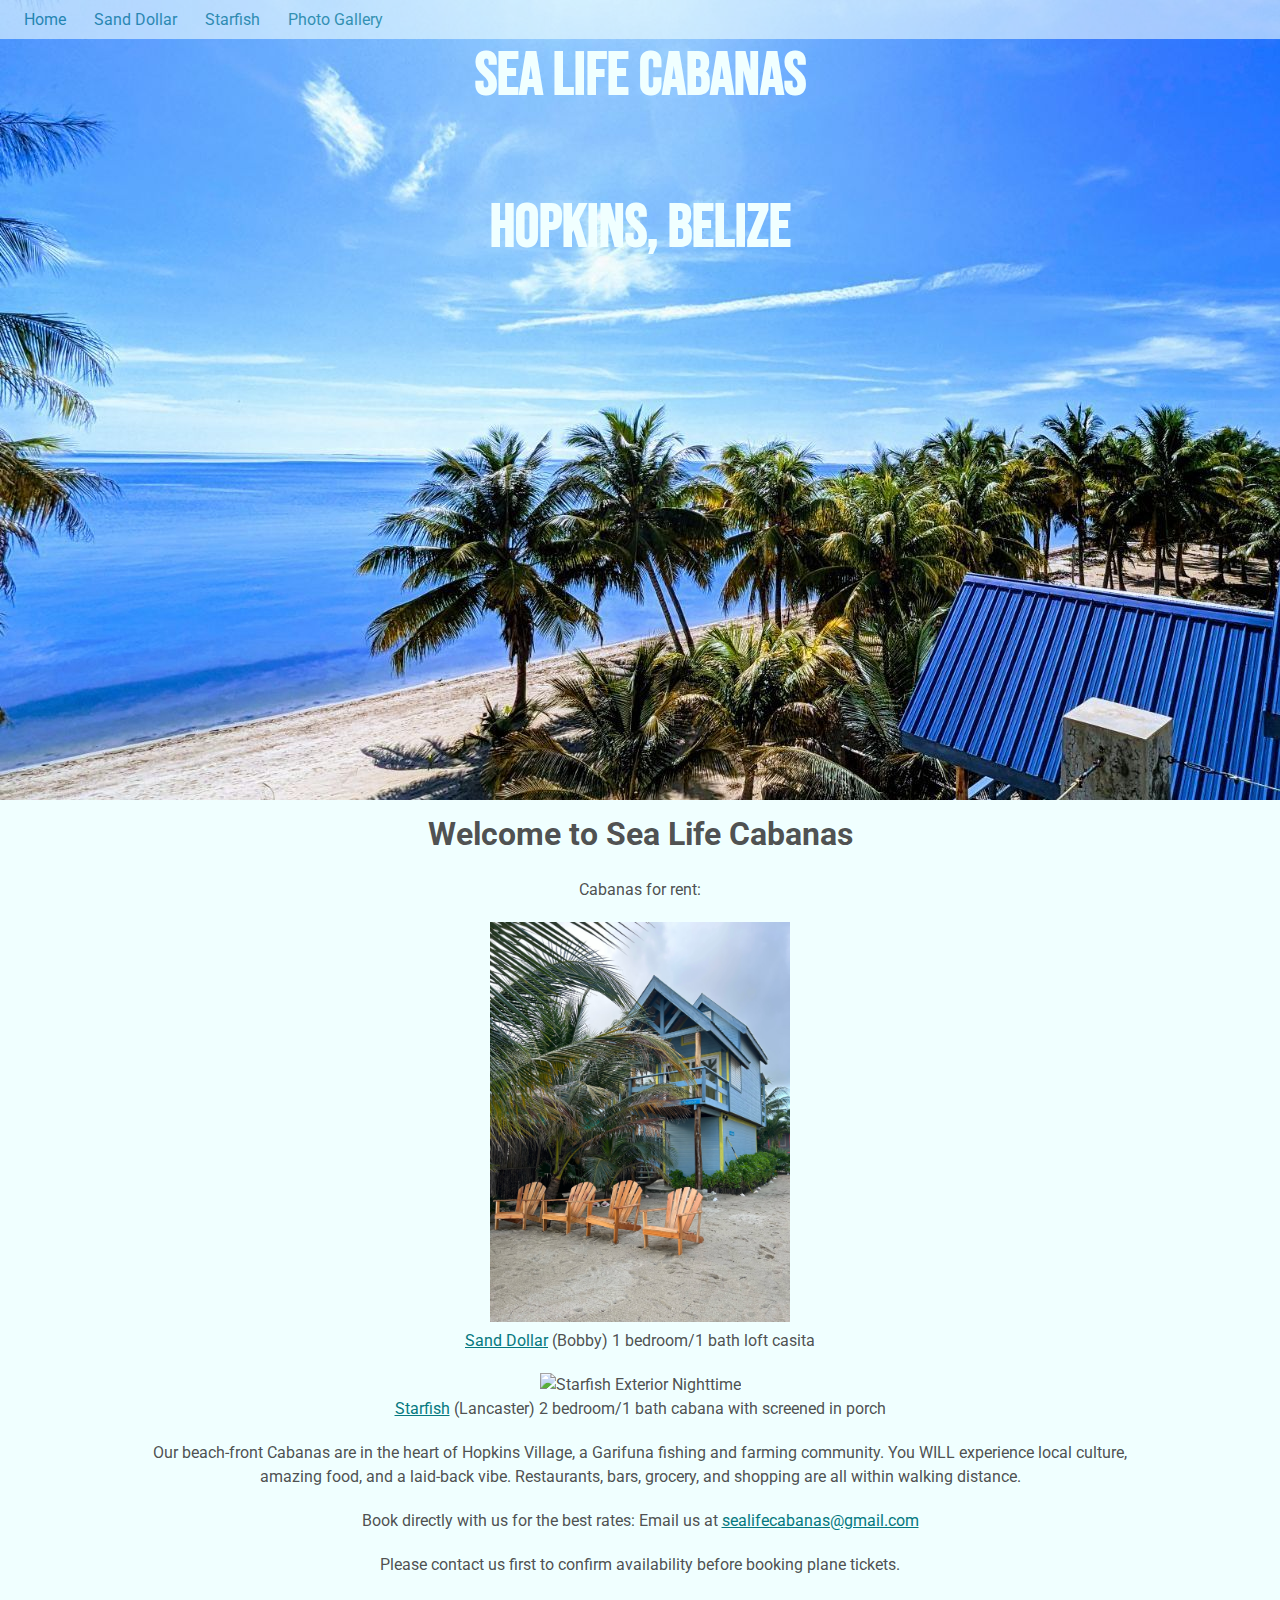
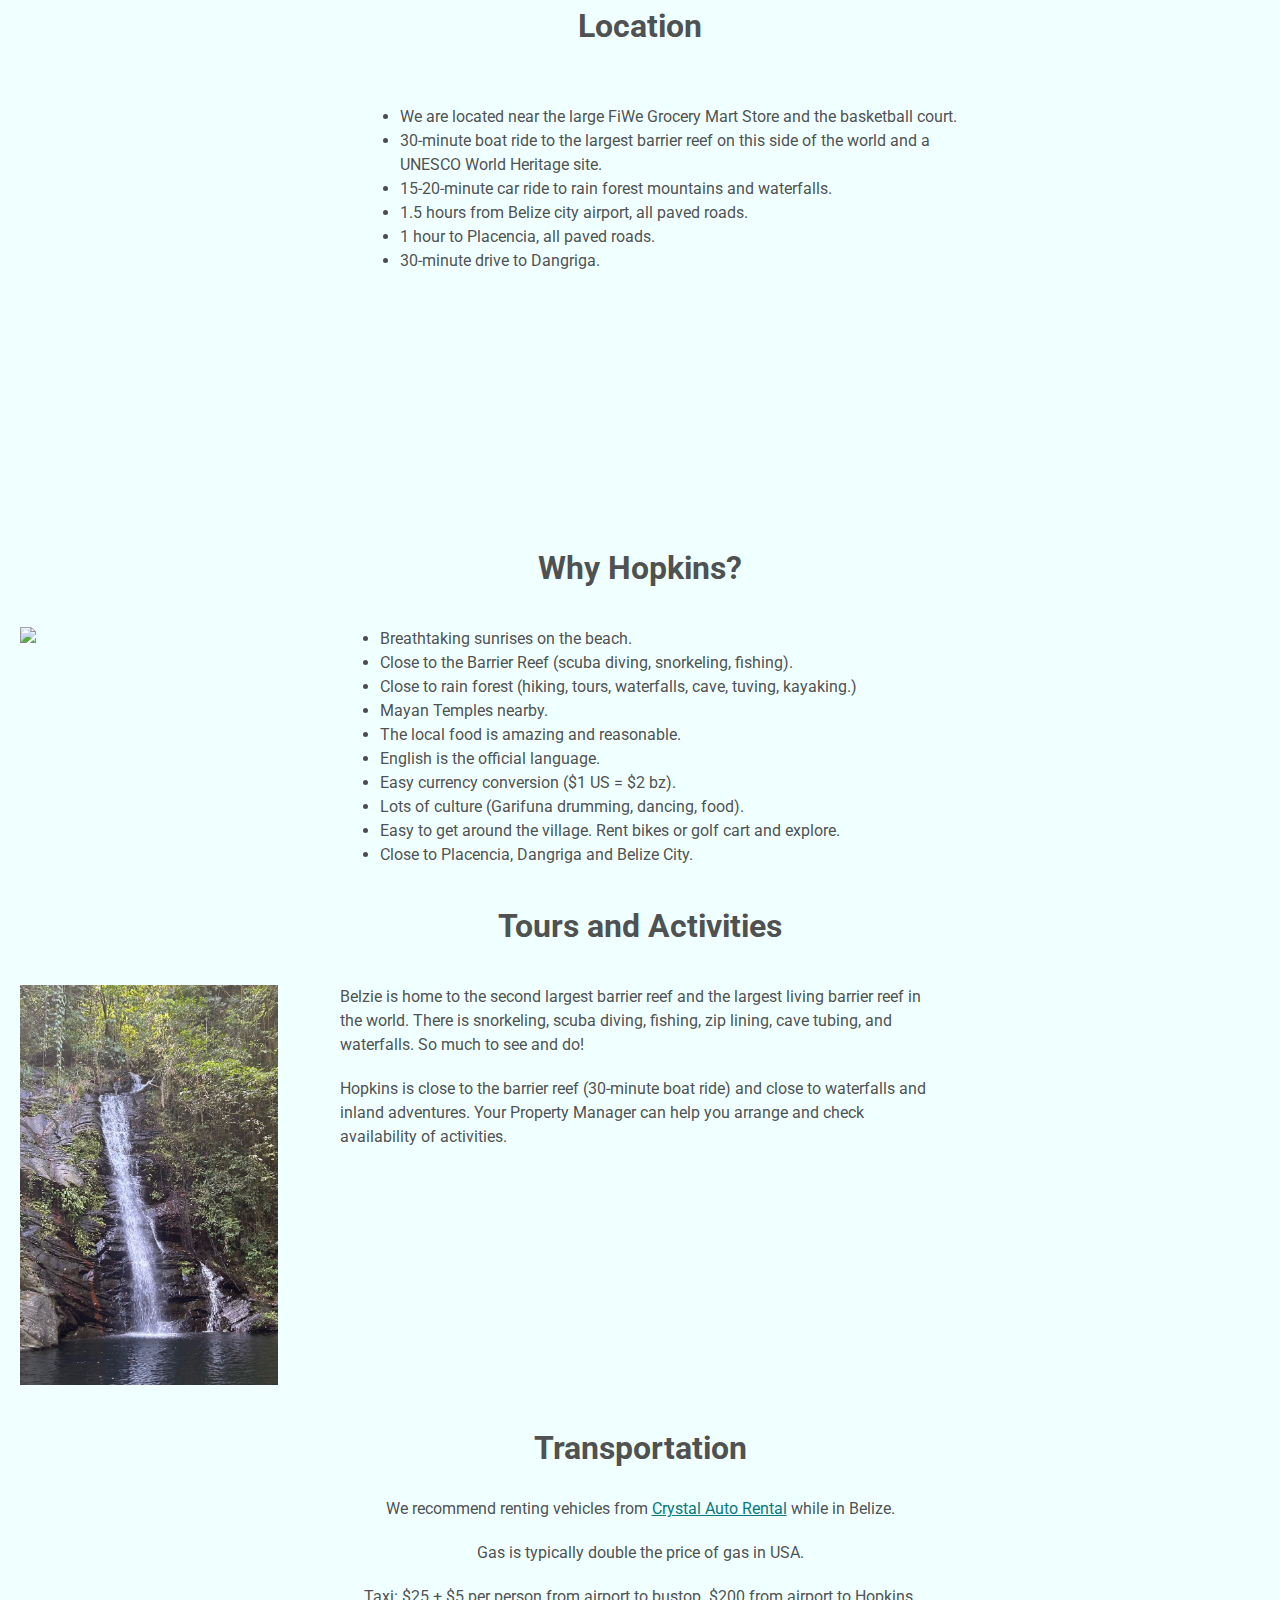
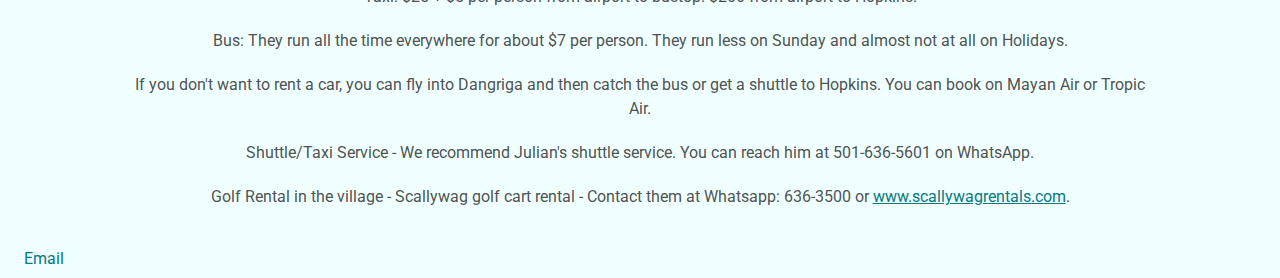
==== index.html @ 2d34783a "Filename Changes" ====
<!DOCTYPE html>
<meta charset = "utf-8">
<meta name="viewport" content="width=device-width, initial-scale=1">
<link rel = "stylesheet" type = "text/css" href = "SeaLifeCabanas.css">

<!--Title of page - only visible in the tab  --> 
<title>Sea Life Cabanas</title>


<script async src="https://maps.googleapis.com/maps/api/js?key=YOUR_API_KEY_HERE&callback=console.debug&libraries=maps,marker&v=beta">
</script>


<!-- viewable content begins here-->
<html>
<!--Navigation Bar-->
<div class ="top-nav"> 
<a href = "https://www.sealifecabanas.com">Home</a>
<a href = "sanddollar.html">Sand Dollar</a>
<a href = "starfish.html">Starfish</a>
<a href = "gallery.html">Photo Gallery</a>
</div>


<!--Top Image-->
<body>
    <div class = "img-top">
        <h1 class ="img-text">Sea Life Cabanas</h1>
        <h1 class = "img-text">Hopkins, Belize</h1>
    </div>
    
<div class = "body-text">
    <h1>Welcome to Sea Life Cabanas</h1><p><!--Spacing--></p>
  
    <p>Cabanas for rent:</p>

    <figure>
        <img src = "HomepagePhotos/SandDollarHomepage.JPG" alt = "Sand Dollar Exterior" max-width = "400" height= "400">
        <figcaption><a href = "SandDollar.html">Sand Dollar</a> (Bobby) 1 bedroom/1 bath loft casita </figcaption>
    </figure>

    <p><!--Spacing--></p>

    <figure>
        <img src= "StarfishPhotos/StarfishTree.JPG" alt = "Starfish Exterior Nighttime"  height = "400" max-width = "400">
        <figcaption><a href = "Starfish.html">Starfish</a> (Lancaster) 2 bedroom/1 bath cabana with
            screened in porch </figcaption>
    </figure>

    <p><!--Spacing--></p>

    <p>Our beach-front Cabanas are in the heart of Hopkins Village, a Garifuna fishing and farming community. You WILL experience local culture, amazing food, and a laid-back vibe.
 Restaurants, bars, grocery, and shopping are all within walking distance.</p>
    <p> Book directly with us for the best rates: Email us  at <a href = "mailto:sealifecabanas@gmail.com">sealifecabanas@gmail.com</a></p>
    <p>Please contact us first to confirm availability before booking plane tickets.</p>
   </div>
   
  

    <h1>Location</h1><p><!--Spacing--></p>
    <div class ="row">
         <!--Google Maps-->
        <div class = "column-third">
            <iframe src="https://www.google.com/maps/embed?pb=!1m18!1m12!1m3!1d30547.03835570203!2d-88.29804218052436!3d16.85709676800433!2m3!1f0!2f0!3f0!3m2!1i1024!2i768!4f13.1!3m3!1m2!1s0x8f5d985685de4e17%3A0xd180f1106780b951!2sHopkins%2C%20Belize!5e0!3m2!1sen!2sus!4v1704071731781!5m2!1sen!2sus"  height="400" style="border:0;" allowfullscreen="" loading="lazy" referrerpolicy="no-referrer-when-downgrade" max-width ="400"></iframe>
        </div>
        <div class = "column-third column-text">
           <ul>
            <li>We are located near the large FiWe Grocery Mart Store and the basketball court.</li>
            <li>30-minute boat ride to the largest barrier reef on this side of the world and a UNESCO World Heritage site.</li>
            <li>15-20-minute car ride to rain forest mountains and waterfalls.</li>
            <li>1.5 hours from Belize city airport, all paved roads.</li>
            <li>1 hour to Placencia, all paved roads.</li>
            <li>30-minute drive to Dangriga.</li>
           </ul>
        </div>
    </div>
   

    
  

    <h1>Why Hopkins?</h1>

    <div class = "row">
    <div class = "column-third">
        <img src="StarfishPhotos/StarfishSUNRISE.JPG" height = "400" max-width="400">
    </div>
        <div class = "column-third column-text">
            <ul>
                <li>Breathtaking  sunrises on the beach.</li>
                <li>Close to the Barrier Reef (scuba diving, snorkeling, fishing).</li>
                <li>Close to rain forest (hiking, tours, waterfalls, cave, tuving, kayaking.)</li>
                <li>Mayan Temples nearby.</li>
                <li>The local food is amazing and reasonable.</li>
                <li>English is the official language.</li>
                <li>Easy currency conversion ($1 US = $2 bz).</li>
                <li>Lots of culture (Garifuna drumming, dancing, food).</li>
                <li>Easy to get around the village. Rent bikes or golf cart and explore.</li>
                <li> Close to Placencia, Dangriga and Belize City.</li>
            </ul>
        </div>
    </div>
   

    <h1>Tours and Activities</h1>


<div class = "row">
    <div class = "column-third">
        <img src="HomepagePhotos/Waterfall.JPG" height = "400" max-width = "400">
    </div>
    <div class = "column-third column-text">
        <p>Belzie is home to the second largest barrier reef and the largest living barrier reef in the world. There is snorkeling, scuba diving, fishing, zip lining, cave tubing, and waterfalls. So much to see and do!</p>
        <p>Hopkins is close to the barrier reef (30-minute boat ride) and close to waterfalls and inland adventures. Your Property Manager can help you arrange and check availability of activities. </p>
    </div>
</div>

    <h1>Transportation</h1><p><!--Spacing--></p>
<div class = "row body-text">
    <p>We recommend renting vehicles from <a href ="https://www.crystal-belize.com/">Crystal Auto Rental</a> while in Belize.</p>
    <p>Gas is typically double the price of gas in USA.</p>
    <p>Taxi: $25 + $5 per person from airport to bustop. $200 from airport to Hopkins.</p>
    <p>Bus: They run all the time everywhere for about $7 per person. They run less on Sunday and almost not at all on Holidays.        
    </p>
    <p>If you don't want to rent a car, you can fly into Dangriga and then catch the bus or get a shuttle to Hopkins. You can book on Mayan Air or Tropic Air.</p>
    <p>Shuttle/Taxi Service - We recommend Julian's shuttle service. You can reach him at 501-636-5601 on WhatsApp.</p>
    <p>Golf Rental in the village - Scallywag golf cart rental - Contact them at Whatsapp: 636-3500 or <a href = "https://www.scallywagrentals.com">www.scallywagrentals.com</a>.</p>
</div>
   
<div class = "footer">
<a href = "mailto:sealifecabanas@gmail.com">Email</a>
</div>

</body>


</html>
---- SeaLifeCabanas.css ----
/* CSS */
@import url('https://fonts.googleapis.com/css?family=Roboto&display=swap');
@import url('https://fonts.googleapis.com/css2?family=Bebas+Neue&display=swap');

*{
    border: 0;
    margin: 0;
    box-sizing: border-box;
}

h1{
    color: #333333dd;

}

a{
    color:rgb(5, 121, 128);
}


body, html {
    border: 0;
    background-color: azure;
    font-family: 'Roboto';
}
/*  rgb(254, 241, 245) */

p {
margin-bottom: 20px;
}
 
/* Navigation Bar */ 
.top-nav{
    display: block;
    position: fixed;
    opacity: 60%;
    width: 100%;
    background: azure;
    padding: 10px 12px;
}

.top-nav  a{
    color: rgb(5, 121, 128);
    padding:10px 12px;
    text-decoration: none;
}

.top-nav a:hover {
    background: rgb(5, 121, 128);
    color: azure;
}

/* Rows and Columns */
.column-third{
    float: left;
    width: auto;
    min-width: 25%;
    max-width: 50%;
    padding: 40px 20px;
    word-wrap: break-word;
   
    color:#333333dd;

}

.row:after{
    content: "";
    display: table;
    clear: both;
    background-color: azure;
    color:#333333dd;
}

.border-box{
    padding:5px 10px;
    border-radius: 10px;
    background-color: azure;
}


/* Footer */

.footer{
    display:block;
    background: azure;
    padding: 10px 12px;
}

.footer a{
    color: rgb(5, 121, 128);
    padding:10px 12px;
    text-decoration: none;
}



h1 {
    text-align: center;
    width: auto;
}

.content{
    width: 100%;
}

.img-text{
    color:azure;
    text-align: center;
    padding: 40px 40px;
    font-family: 'Bebas Neue', sans-serif;
    font-size: 60px ;
}

.column-text{
    line-height: 1.5;
    color:#333333dd;
    word-wrap: break-word;
    float: center;
}

.body-text{
    float: center;
    text-align: center;
    line-height: 1.5;
    padding: 10px 10%;
    color: #333333dd;
    min-width: 50%;
    width: 100%;
}

/* Homepage image */

.img-top .img-par-sunrise{
    background-attachment: fixed;
    background-position: center;
    background-repeat: no-repeat;
    background-size: cover;
   
}

.img-par-sunrise{
    Background-image:url("StarfishPhotos/StarfishSUNRISE.JPG");
}

.img-top{
background-image: url('HomepagePhotos/Balcony.jpg');
min-height: 800px;
}

.img-waterfall{
    background-image: url('HomepagePhotos/Waterfall.JPG');
    max-height: 400px;
    max-width: 400px;
}

.img-sd{
    background-image: url('SandDollarPhotos/Sand_DollarLVNG3.JPG');
    min-height: 600px;
    min-width: 600px;
    background-attachment: fixed;
    background-position: center;
    background-repeat: no-repeat;
    background-size: cover;
}

.img-str{
    background-image: url('StarfishPhotos/StarfishNight.JPG');
    min-height:600px;
    background-attachment: fixed;
    background-position: center;
    background-repeat: no-repeat;
    background-size: cover;
}

/* Scrolling Gallery  */

.item {
    scroll-snap-align: center;
    max-width: 400px;
    max-height: 400px;
}

.item-list{
    max-width: 80%;
    width: 70vw;
    display: flex;
    scroll-behavior: smooth;
    overflow: auto;
    scroll-snap-type: x mandatory;
} 


.container {
    width: 100%;
    height: 80vh;
    display: flex;
    justify-content: center;
    align-items: center;
    background-color: azure;
  }
  
  .carousel-view {
    display: flex;
    justify-content: space-between;
    align-items: center;
    gap: 10px;
    padding: 44px;
    transition: all 0.25s ease-in;
  }
  
  .carousel-view .item-list {
    max-width: 800px;
    width: 70vw;
    padding: 50px 10px;
    display: flex;
    gap: 48px;
    scroll-behavior: smooth;
    transition: all 0.25s ease-in;
    -ms-overflow-style: none; /* IE and Edge */
    scrollbar-width: none; /* Firefox */
    overflow: auto;
    scroll-snap-type: x mandatory;
  }


  /*Gallery*/


  div.gallery{
    border: 1px azure;
    box-sizing: border-box;
  }

  div.gallery:hover{
    border:10px rgb(5, 121, 128);
  }

  div.gallery img{
   width: 100%;
   height: auto;
  }

  .responsive {
    padding: 0 3px;
  }

  .grid-display{
    display: grid;
    grid-template-columns: repeat(4,1fr);
  }

  .clearfix:after {
    content: "";
    display: table;
    clear: both;
  }

@media screen and (max-width: 700px){
    .img-sd .img-str .img-top{
     width: 100% !important;
     height: auto;
     background-size:cover;
    }

    .img-top{
        min-height: 600px;
    }

    .img-text{
        font-size: 36px;
    }

    .grid-display{
        display: grid;
        grid-template-columns: repeat(2,1fr);
      }
    
    .column-third{
        min-width: 100%;
        width: 100%;
        align-items: center;
        text-align: center;
        float: center;
        margin: 0 auto;
    }
    .responsive {
        margin: 2px 0;
      }

    ul{
        display: inline-block;
        text-align: left;
    }

    .row{
        align-items: center;
        float: center;
        text-align: center;
        width: 100%;
    }
}

@media only screen and (max-width: 500px) {
    .img-sd .img-str .img-top{
        width: auto;
        height: auto;
        min-width: none;
         background-size:contain;
     }
   
    .responsive {
      width: 100%;
    }

    div.gallery img{
        max-height: 100%;
        scale: 100%;
    }

    .grid-display{
        display: grid;
        grid-template-columns: repeat(1,1fr);
      }
    
      
  .row{
    width: 100%;
    float:center;
    padding:10px 10%;
  }
  }
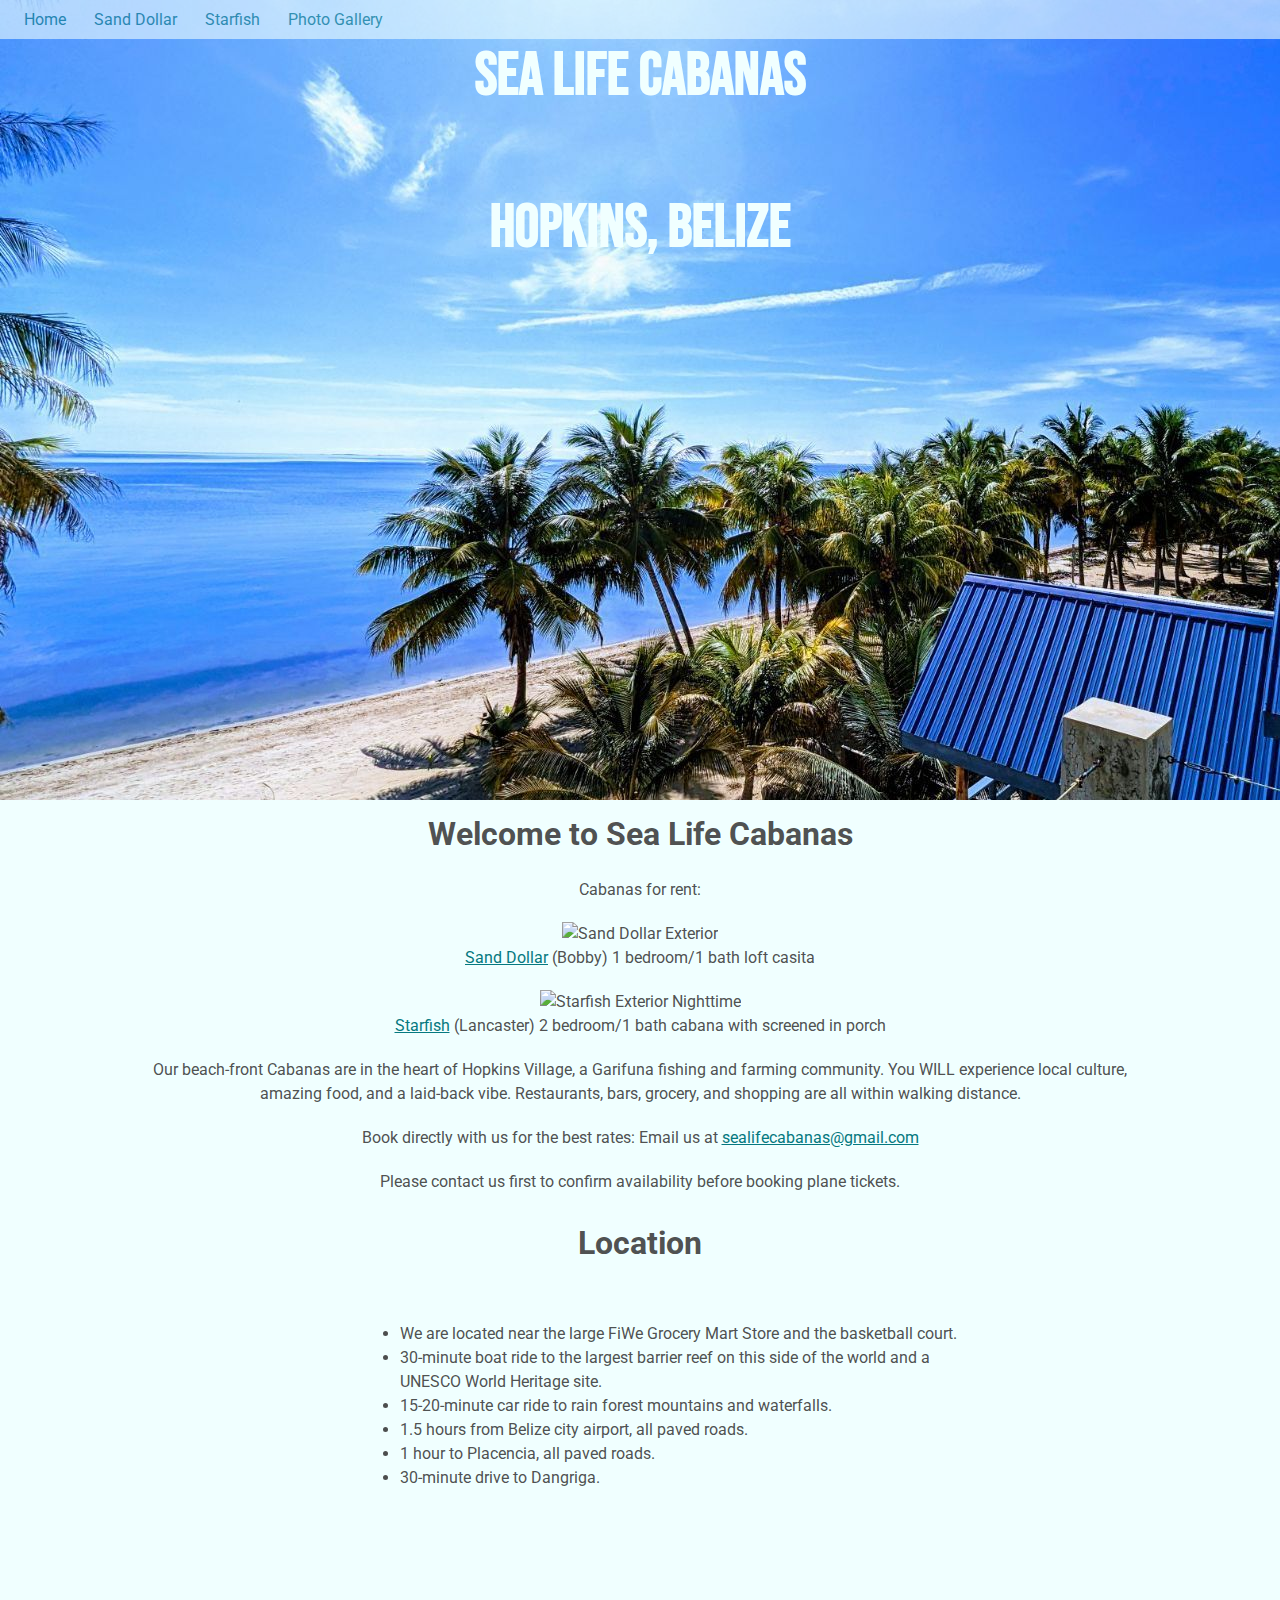
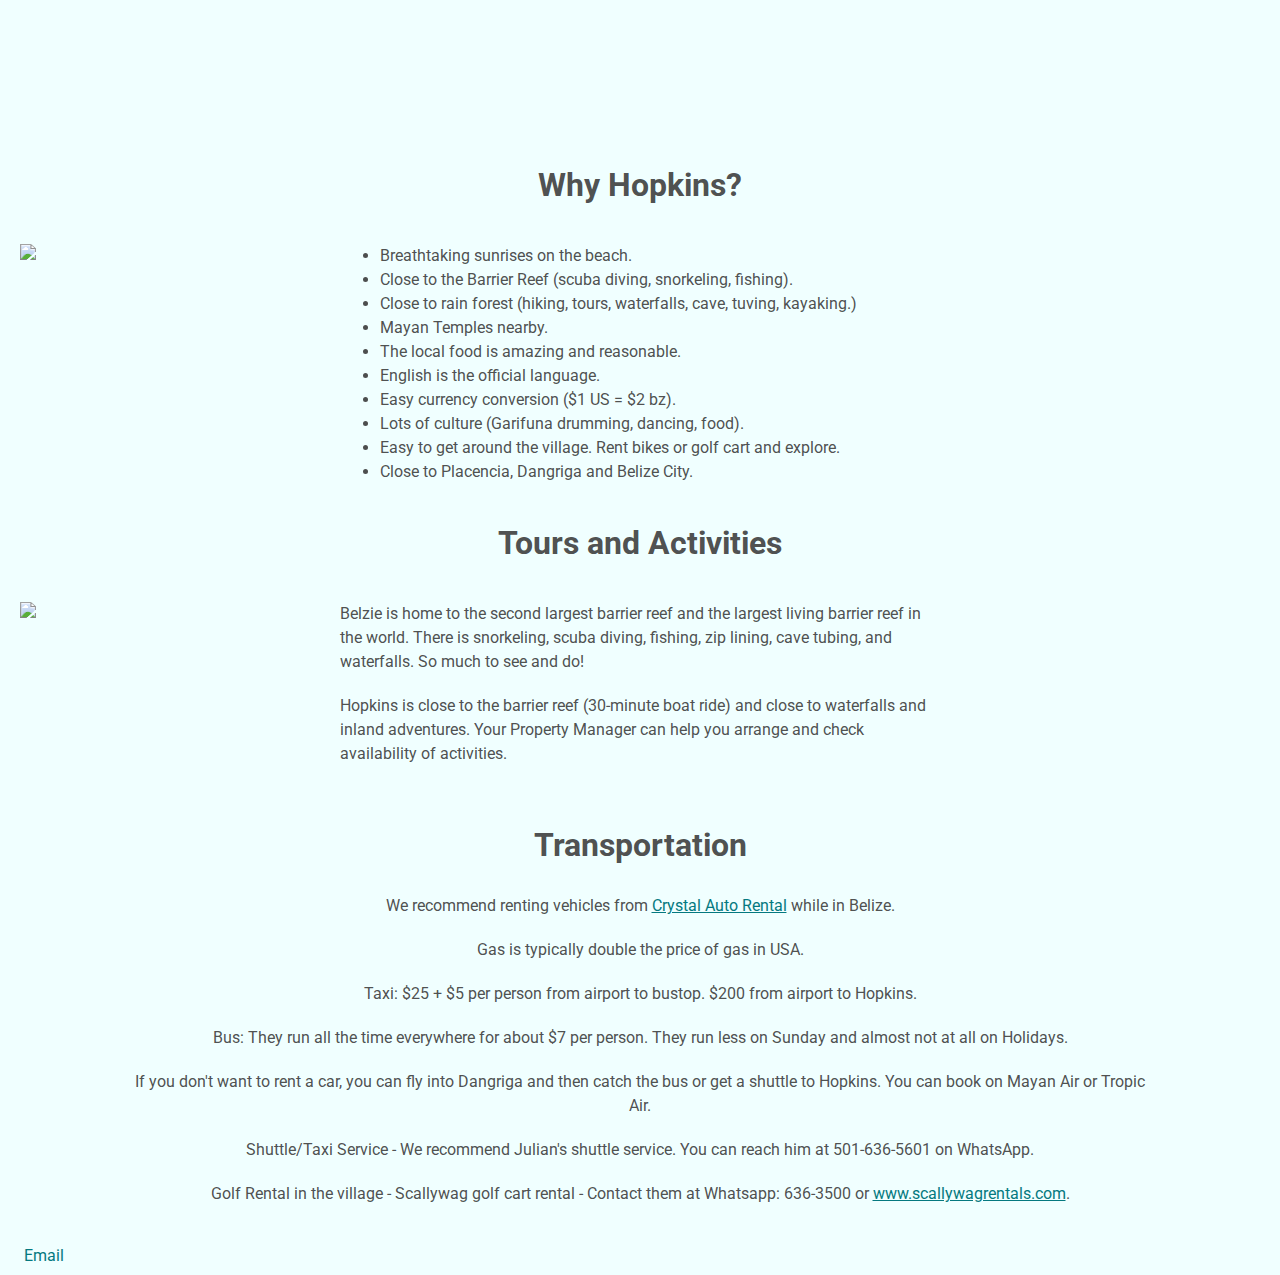
==== commit b70df21f: "Update index.html" ====
--- a/index.html
+++ b/index.html
@@ -35,15 +35,15 @@
     <p>Cabanas for rent:</p>
 
     <figure>
-        <img src = "HomepagePhotos/SandDollarHomepage.JPG" alt = "Sand Dollar Exterior" max-width = "400" height= "400">
-        <figcaption><a href = "SandDollar.html">Sand Dollar</a> (Bobby) 1 bedroom/1 bath loft casita </figcaption>
+        <img src = "homepagephotos/sanddollarhomepage.JPG" alt = "Sand Dollar Exterior" max-width = "400" height= "400">
+        <figcaption><a href = "sanddollar.html">Sand Dollar</a> (Bobby) 1 bedroom/1 bath loft casita </figcaption>
     </figure>
 
     <p><!--Spacing--></p>
 
     <figure>
         <img src= "StarfishPhotos/StarfishTree.JPG" alt = "Starfish Exterior Nighttime"  height = "400" max-width = "400">
-        <figcaption><a href = "Starfish.html">Starfish</a> (Lancaster) 2 bedroom/1 bath cabana with
+        <figcaption><a href = "starfish.html">Starfish</a> (Lancaster) 2 bedroom/1 bath cabana with
             screened in porch </figcaption>
     </figure>
 
@@ -107,7 +107,7 @@
 
 <div class = "row">
     <div class = "column-third">
-        <img src="HomepagePhotos/Waterfall.JPG" height = "400" max-width = "400">
+        <img src="HomepagePhotos/waterfall.JPG" height = "400" max-width = "400">
     </div>
     <div class = "column-third column-text">
         <p>Belzie is home to the second largest barrier reef and the largest living barrier reef in the world. There is snorkeling, scuba diving, fishing, zip lining, cave tubing, and waterfalls. So much to see and do!</p>
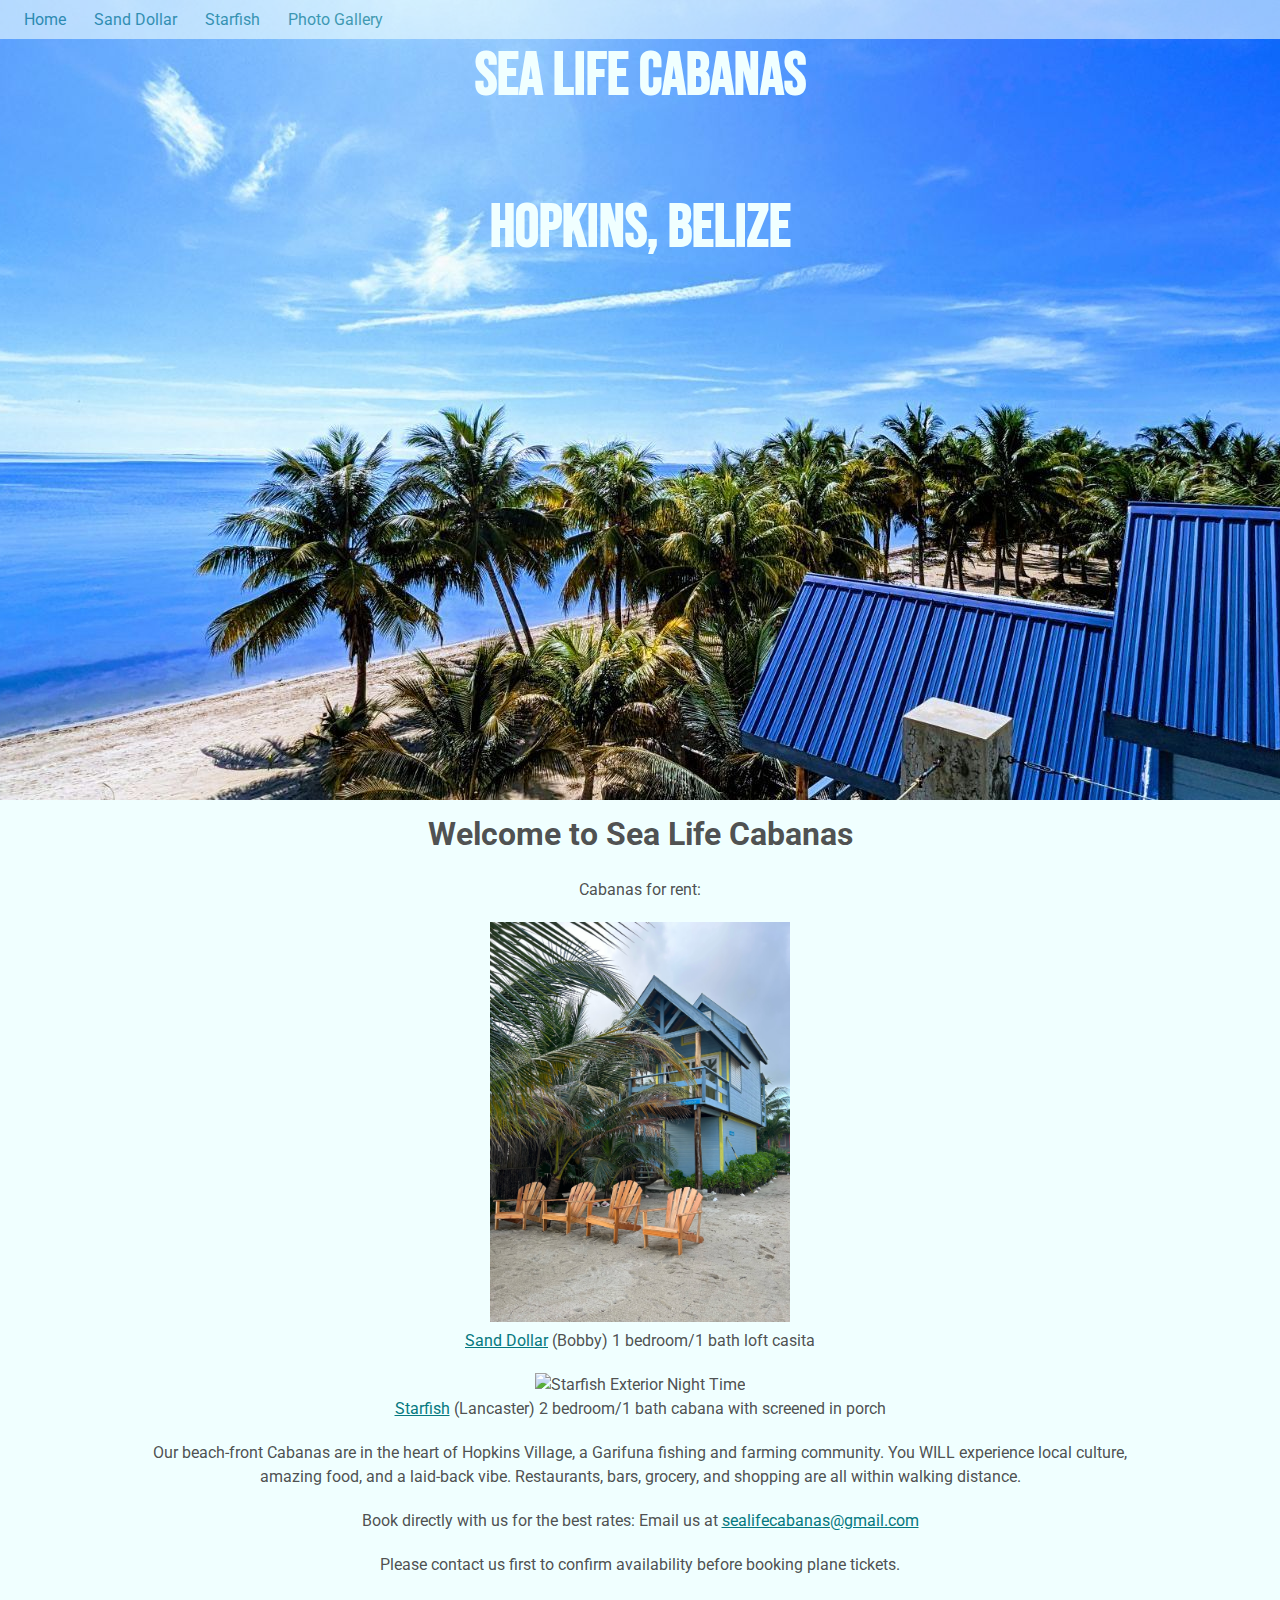
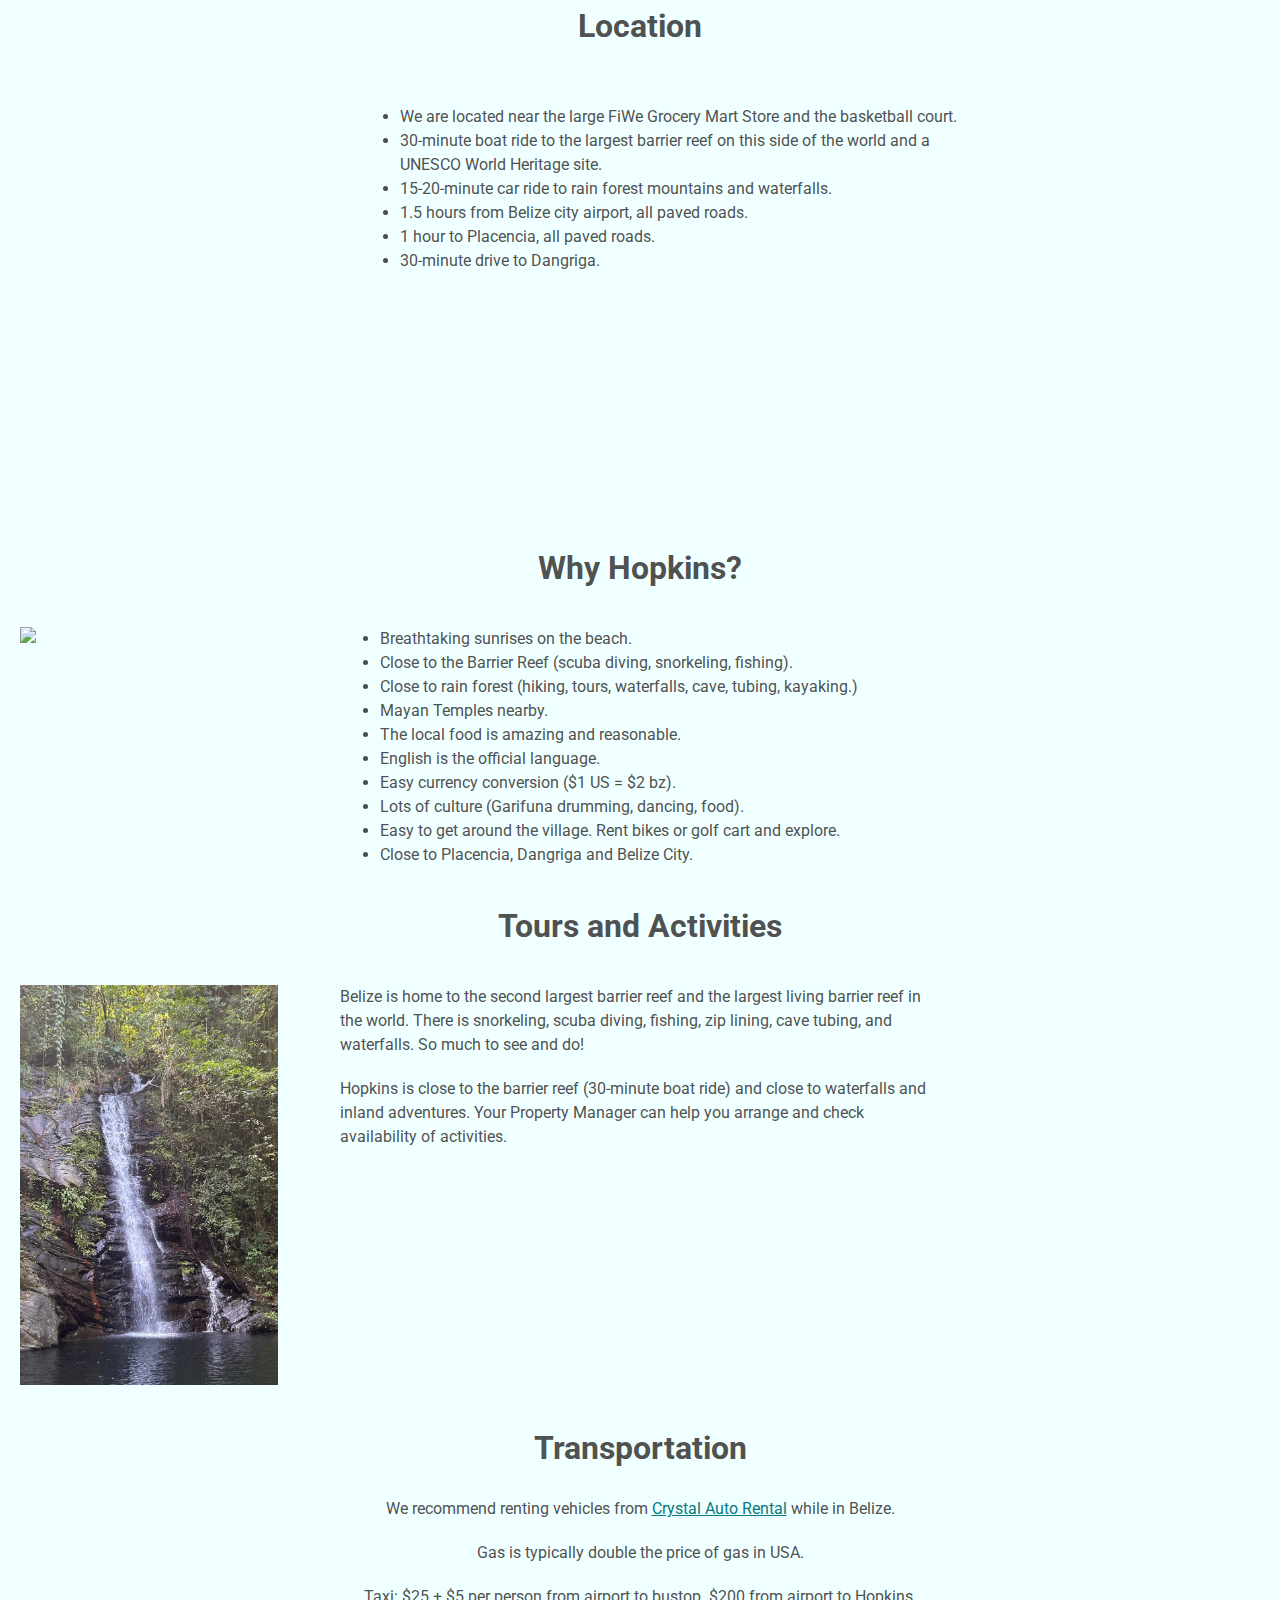
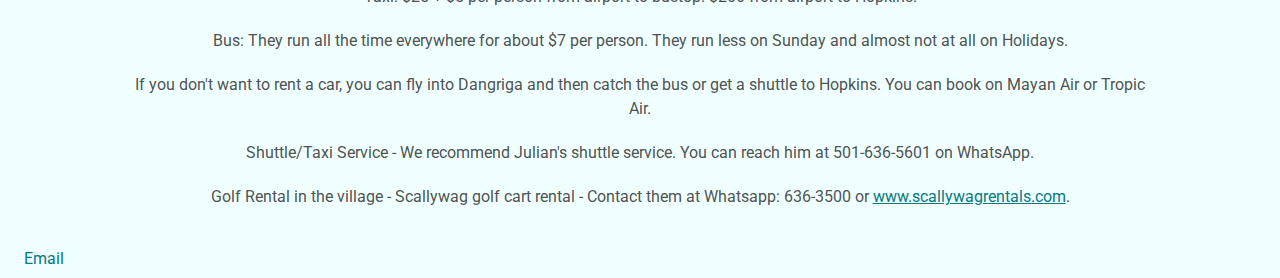
==== commit 502f1d76: "typos and duplicate photo removal" ====
--- a/index.html
+++ b/index.html
@@ -1,7 +1,7 @@
 <!DOCTYPE html>
 <meta charset = "utf-8">
 <meta name="viewport" content="width=device-width, initial-scale=1">
-<link rel = "stylesheet" type = "text/css" href = "SeaLifeCabanas.css">
+<link rel = "stylesheet" type = "text/css" href = "sealifecabanas.css">
 
 <!--Title of page - only visible in the tab  --> 
 <title>Sea Life Cabanas</title>
@@ -35,14 +35,14 @@
     <p>Cabanas for rent:</p>
 
     <figure>
-        <img src = "homepagephotos/sanddollarhomepage.JPG" alt = "Sand Dollar Exterior" max-width = "400" height= "400">
+        <img src = "homepagephotos/sanddollarhomepage.jpg" alt = "Sand Dollar Exterior" max-width = "400" height= "400">
         <figcaption><a href = "sanddollar.html">Sand Dollar</a> (Bobby) 1 bedroom/1 bath loft casita </figcaption>
     </figure>
 
     <p><!--Spacing--></p>
 
     <figure>
-        <img src= "StarfishPhotos/StarfishTree.JPG" alt = "Starfish Exterior Nighttime"  height = "400" max-width = "400">
+        <img src= "/starfishphotos/starfishdaytime.jpg" alt = "Starfish Exterior Night Time"  height = "400" max-width = "400">
         <figcaption><a href = "starfish.html">Starfish</a> (Lancaster) 2 bedroom/1 bath cabana with
             screened in porch </figcaption>
     </figure>
@@ -77,19 +77,19 @@
    
 
     
-  
+  <!---->
 
     <h1>Why Hopkins?</h1>
 
     <div class = "row">
     <div class = "column-third">
-        <img src="StarfishPhotos/StarfishSUNRISE.JPG" height = "400" max-width="400">
+        <img src="starfishphotos/starfishsunrise.jpg" height = "400" max-width="400">
     </div>
         <div class = "column-third column-text">
             <ul>
                 <li>Breathtaking  sunrises on the beach.</li>
                 <li>Close to the Barrier Reef (scuba diving, snorkeling, fishing).</li>
-                <li>Close to rain forest (hiking, tours, waterfalls, cave, tuving, kayaking.)</li>
+                <li>Close to rain forest (hiking, tours, waterfalls, cave, tubing, kayaking.)</li>
                 <li>Mayan Temples nearby.</li>
                 <li>The local food is amazing and reasonable.</li>
                 <li>English is the official language.</li>
@@ -107,10 +107,10 @@
 
 <div class = "row">
     <div class = "column-third">
-        <img src="HomepagePhotos/waterfall.JPG" height = "400" max-width = "400">
+        <img src="homepagephotos/waterfall.jpg" height = "400" max-width = "400">
     </div>
     <div class = "column-third column-text">
-        <p>Belzie is home to the second largest barrier reef and the largest living barrier reef in the world. There is snorkeling, scuba diving, fishing, zip lining, cave tubing, and waterfalls. So much to see and do!</p>
+        <p>Belize is home to the second largest barrier reef and the largest living barrier reef in the world. There is snorkeling, scuba diving, fishing, zip lining, cave tubing, and waterfalls. So much to see and do!</p>
         <p>Hopkins is close to the barrier reef (30-minute boat ride) and close to waterfalls and inland adventures. Your Property Manager can help you arrange and check availability of activities. </p>
     </div>
 </div>
--- a/sealifecabanas.css
+++ b/sealifecabanas.css
@@ -0,0 +1,374 @@
+/* CSS */
+@import url('https://fonts.googleapis.com/css?family=Roboto&display=swap');
+@import url('https://fonts.googleapis.com/css2?family=Bebas+Neue&display=swap');
+
+*{
+    border: 0;
+    margin: 0;
+    box-sizing: border-box;
+}
+
+/* Heading */
+
+h1{
+    color: #333333dd;
+
+}
+
+a{
+    color:rgb(5, 121, 128);
+}
+
+
+body, html {
+    border: 0;
+    background-color: azure;
+    font-family: 'Roboto';
+}
+/*  rgb(254, 241, 245) */
+
+p {
+margin-bottom: 20px;
+}
+ 
+/* Navigation Bar */ 
+.top-nav{
+    display: block;
+    position: fixed;
+    opacity: 60%;
+    width: 100%;
+    background: azure;
+    padding: 10px 12px;
+}
+
+.top-nav  a{
+    color: rgb(5, 121, 128);
+    padding:10px 12px;
+    text-decoration: none;
+}
+
+.top-nav a:hover {
+    background: rgb(5, 121, 128);
+    color: azure;
+}
+
+/* Rows and Columns */
+.column-third{
+    float: left;
+    width: auto;
+    min-width: 25%;
+    max-width: 50%;
+    padding: 40px 20px;
+    word-wrap: break-word;
+   
+    color:#333333dd;
+
+}
+
+.row:after{
+    content: "";
+    display: table;
+    clear: both;
+    background-color: azure;
+    color:#333333dd;
+}
+
+.border-box{
+    padding:5px 10px;
+    border-radius: 10px;
+    background-color: azure;
+}
+
+
+/* Footer */
+
+.footer{
+    display:block;
+    background: azure;
+    padding: 10px 12px;
+}
+
+.footer a{
+    color: rgb(5, 121, 128);
+    padding:10px 12px;
+    text-decoration: none;
+}
+
+
+
+h1 {
+    text-align: center;
+    width: auto;
+}
+
+.content{
+    width: 100%;
+}
+
+.img-text{
+    color:azure;
+    text-align: center;
+    padding: 40px 40px;
+    font-family: 'Bebas Neue', sans-serif;
+    font-size: 60px ;
+}
+
+.column-text{
+    line-height: 1.5;
+    color:#333333dd;
+    word-wrap: break-word;
+    float: center;
+}
+
+.body-text{
+    float: center;
+    text-align: center;
+    line-height: 1.5;
+    padding: 10px 10%;
+    color: #333333dd;
+    min-width: 50%;
+    width: 100%;
+}
+
+/* Homepage image */
+
+
+
+.img-top{
+background-image: url('homepagephotos/balcony.jpg');
+min-height: 800px;
+background-attachment: fixed;
+background-position: center;
+background-repeat: no-repeat;
+background-size: cover;
+}
+
+.img-waterfall{
+    background-image: url('homepagephotos/waterfall.jpg');
+    max-height: 400px;
+    max-width: 400px;
+}
+
+
+/*New photo*/
+.img-sd{
+    background-image: url('sanddollarphotos/sand_dollarporch2.jpg');
+    min-height: 600px;
+    min-width: 600px;
+    background-attachment: fixed;
+    background-position: center;
+    background-repeat: no-repeat;
+}
+
+.img-str{
+    background-image: url('starfishphotos/starfishdaytime.jpg');
+    min-height:600px;
+    min-width:600px;
+    background-attachment: fixed;
+    background-position: center;
+    background-repeat: no-repeat;
+}
+
+.img-sd2 .img-str2 .desktop-hidden{
+    visibility: hidden !important;
+}
+
+/* Scrolling Gallery  */
+
+.item {
+    scroll-snap-align: center;
+    max-width: 400px;
+    max-height: 400px;
+}
+
+.item-list{
+    max-width: 80%;
+    width: 70vw;
+    display: flex;
+    scroll-behavior: smooth;
+    overflow: auto;
+    scroll-snap-type: x mandatory;
+} 
+
+
+.container {
+    width: 100%;
+    height: 80vh;
+    display: flex;
+    justify-content: center;
+    align-items: center;
+    background-color: azure;
+  }
+  
+  .carousel-view {
+    display: flex;
+    justify-content: space-between;
+    align-items: center;
+    gap: 10px;
+    padding: 44px;
+    transition: all 0.25s ease-in;
+  }
+  
+  .carousel-view .item-list {
+    max-width: 800px;
+    width: 70vw;
+    padding: 50px 10px;
+    display: flex;
+    gap: 48px;
+    scroll-behavior: smooth;
+    transition: all 0.25s ease-in;
+    -ms-overflow-style: none; /* IE and Edge */
+    scrollbar-width: none; /* Firefox */
+    overflow: auto;
+    scroll-snap-type: x mandatory;
+  }
+
+
+  /*Gallery*/
+
+
+  div.gallery{
+    border: 1px azure;
+    box-sizing: border-box;
+  }
+
+  div.gallery:hover{
+    border:1px rgb(5, 121, 128);
+  }
+
+  div.gallery img{
+   width: 100%;
+   height: auto;
+  }
+
+  .responsive {
+    padding: 0 3px;
+  }
+
+  .grid-display{
+    display: grid;
+    grid-template-columns: repeat(3,1fr);
+  }
+
+  .clearfix:after {
+    content: "";
+    display: table;
+    clear: both;
+  }
+
+@media screen and (max-width: 800px){
+    .img-sd .img-str .img-top{
+     background-attachment: fixed !important;
+    }
+
+    .img-sd{
+        display:flex;
+        height: auto;
+        max-height: 40px !important;
+        min-height: 40px !important;
+        width: 40px !important;
+        min-width: 40px !important;
+        max-width: 40px !important;
+        background-size: 10% 10%;
+        visibility: hidden !important;
+        background-image: none;
+    }
+
+    .img-str{
+        max-height: 40px !important;
+        min-height: 40px !important;
+        min-width: 40px;
+        max-width: 40px !important;
+        background-size: 25% 25%;
+        visibility: hidden !important;
+    }
+
+    .img-sd2 .img-str2{
+        visibility: visible ;
+        width: 100px;
+        height:550px;
+        max-width: 90%;
+  
+    }
+
+
+    .img-text{
+        font-size: 36px;
+    }
+
+    .grid-display{
+        display: grid;
+        grid-template-columns: repeat(2,1fr);
+      }
+    
+    
+    .column-third{
+        min-width: 100%;
+        width: 100%;
+        align-items: center;
+        text-align: center;
+        float: center;
+        margin: 0 auto;
+    }
+    .responsive {
+        margin: 2px 0;
+      }
+
+    ul{
+        display: inline-block;
+        text-align: left;
+    }
+
+    .row{
+        align-items: center;
+        float: center;
+        text-align: center;
+        width: 100%;
+    }
+
+    .mobile-hidden{
+        visibility: hidden;
+    }
+}
+
+@media only screen and (max-width: 500px) {
+
+    .img-sd2{
+        max-width: 60% important;
+        left: 0;
+    }
+
+    .body-text{
+        max-width: 100% auto;
+    }
+   
+    .responsive {
+      width: 100%;
+    }
+
+    
+    div.gallery img{
+        max-height: 100%;
+        scale: 100%;
+    }
+
+    .grid-display{
+        display: grid;
+        grid-template-columns: repeat(1,1fr);
+      }
+    
+      
+  }
+
+  @media screen and (min-width: 800px){
+        .img-sd2 .img-str2{
+            visibility: hidden !important;
+           height: 5px;
+           width: 5px;
+        }
+
+        .desktop-hidden{
+            visibility: hidden !important;
+            display: none !important;
+        }
+  }
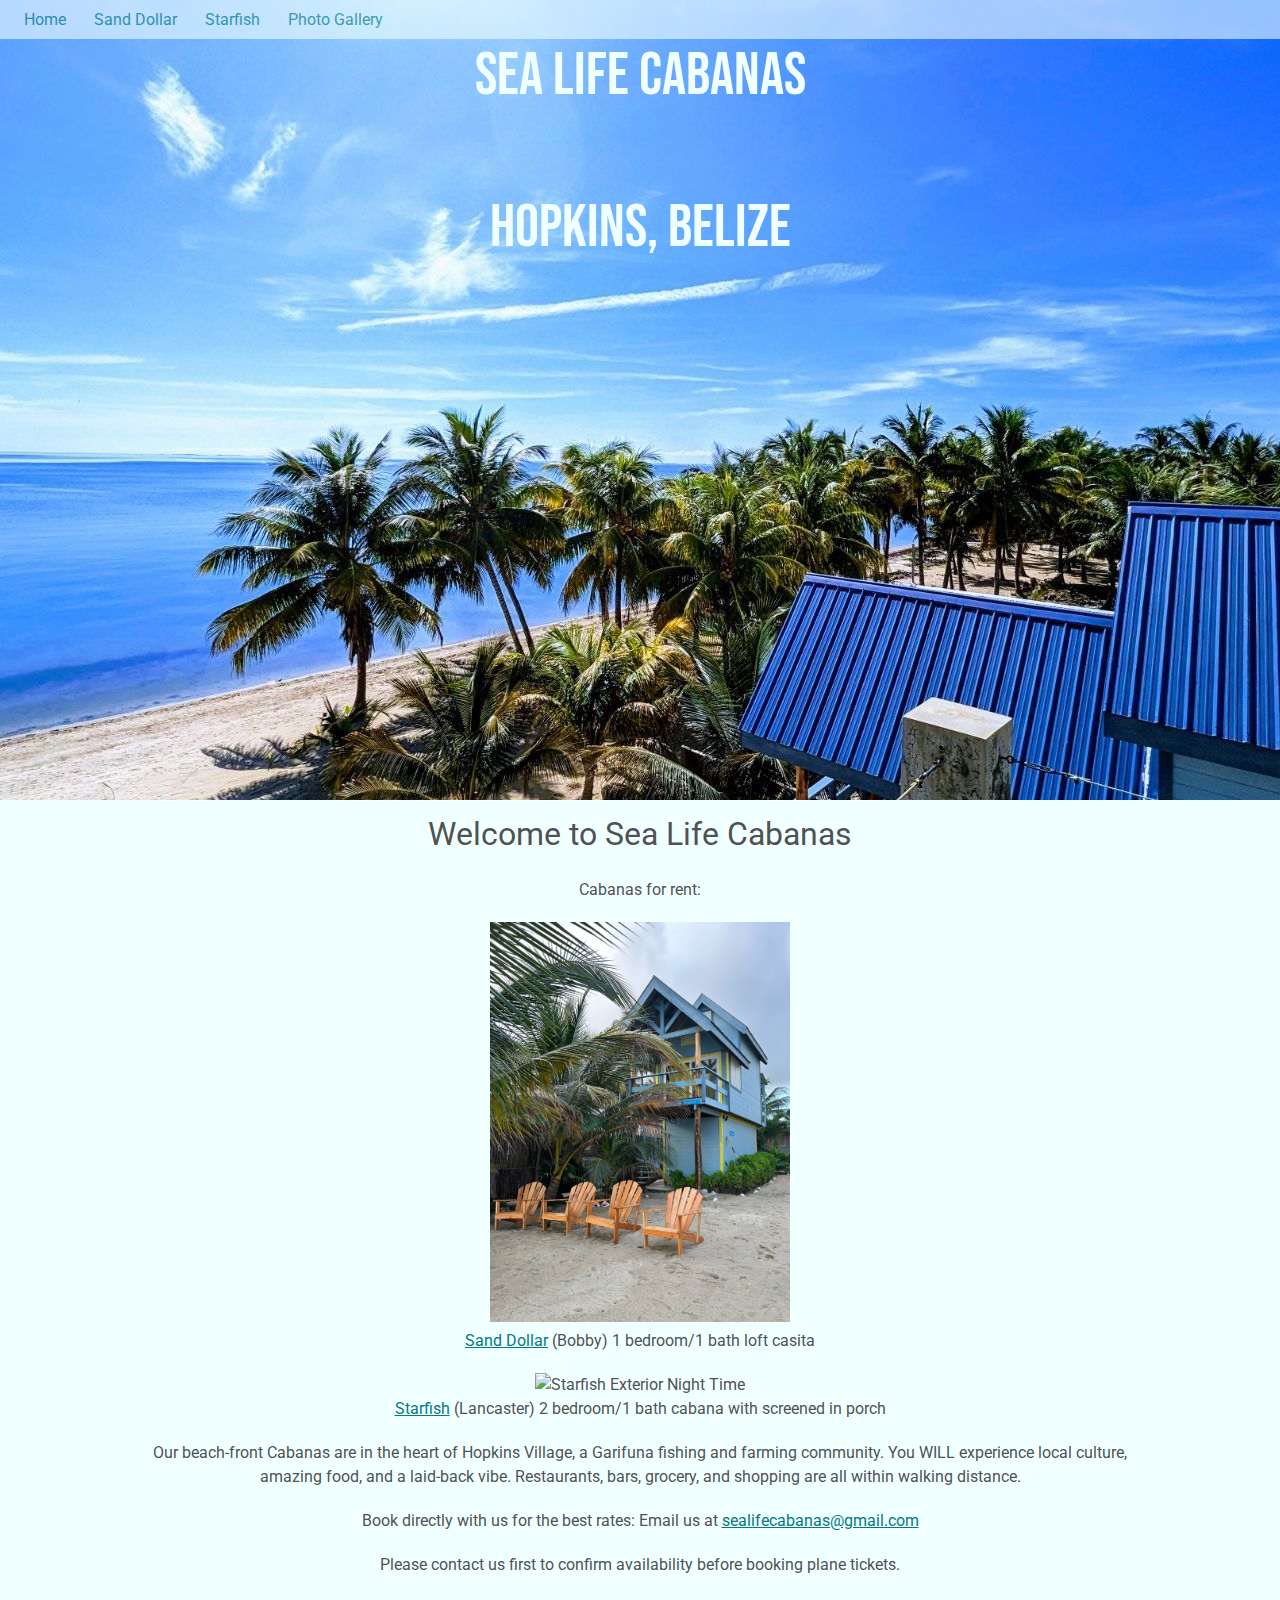
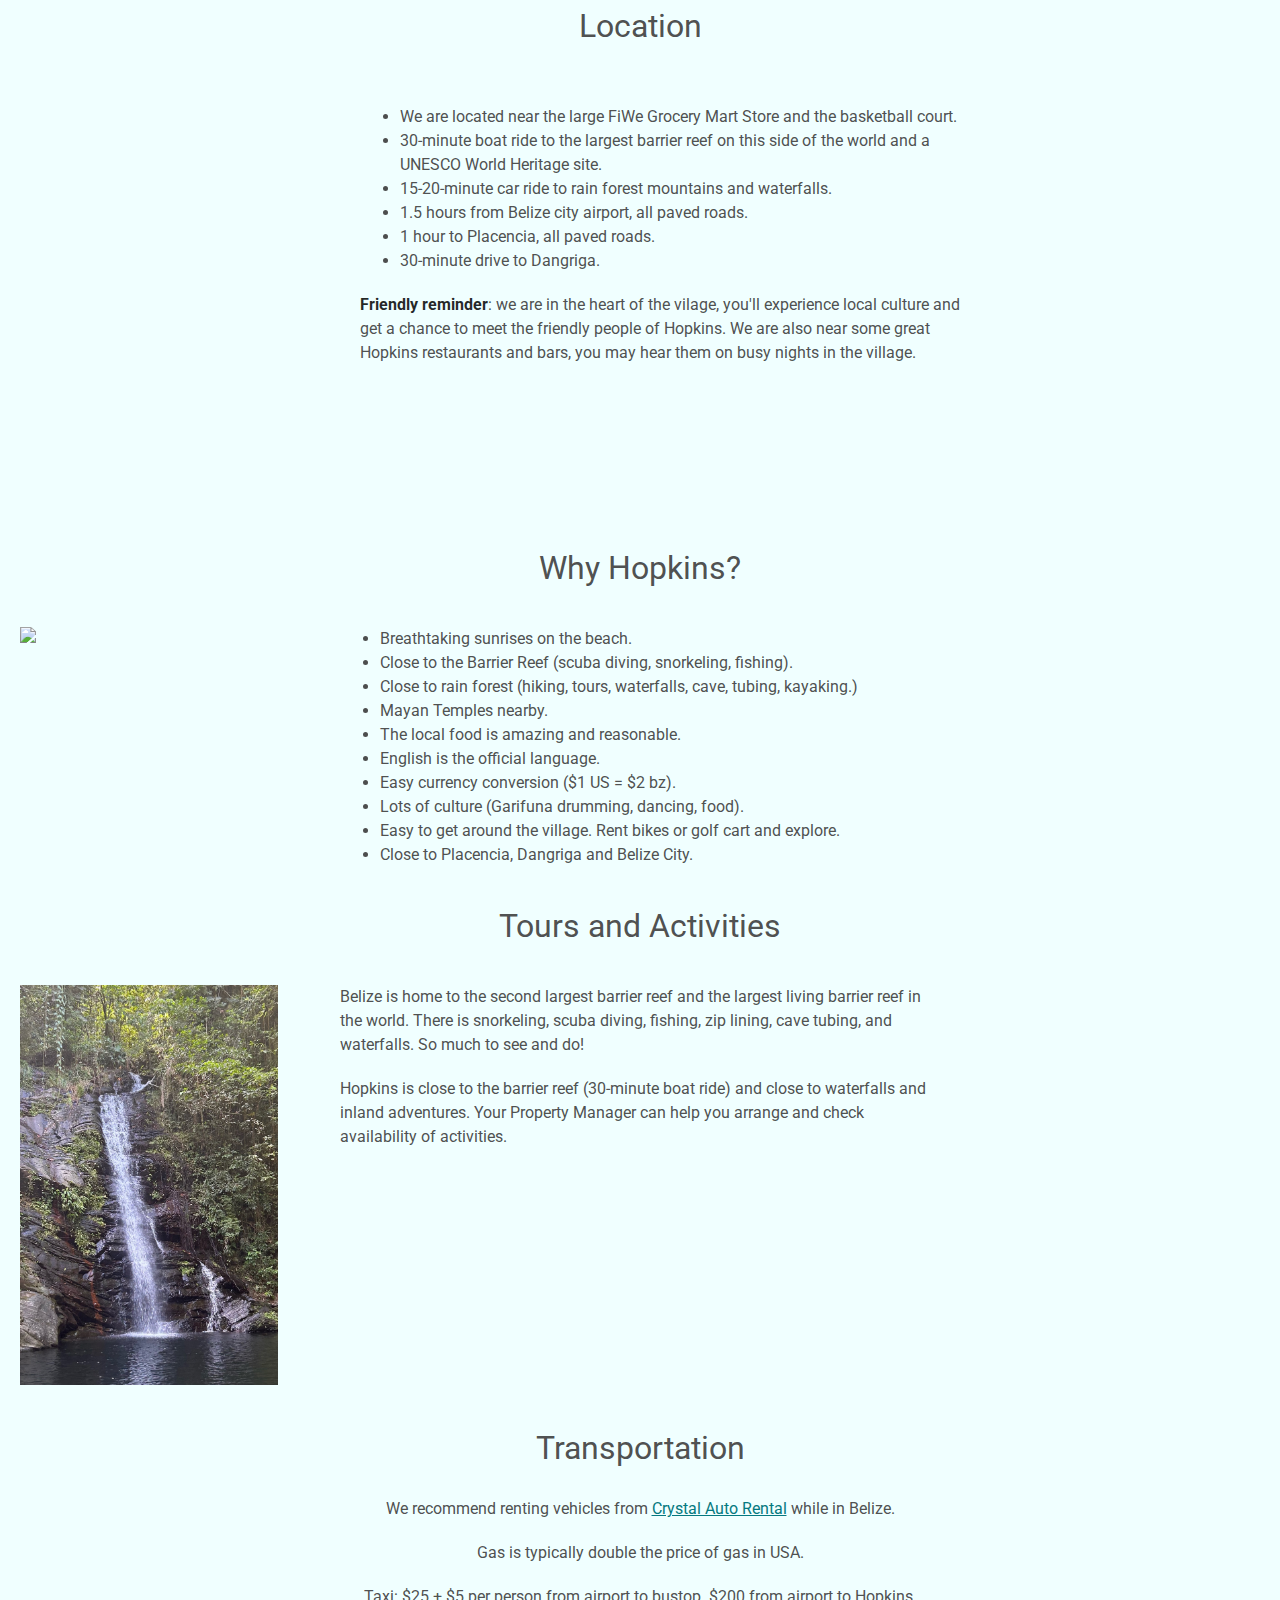
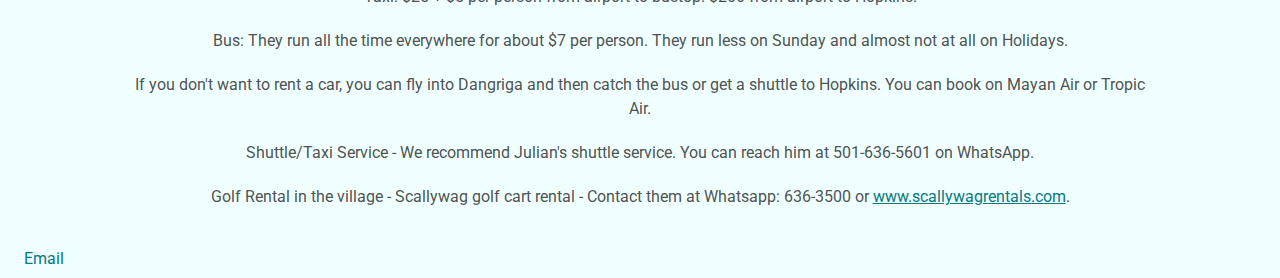
==== commit c35ac219: "Added bold-text class" ====
--- a/index.html
+++ b/index.html
@@ -72,6 +72,8 @@
             <li>1 hour to Placencia, all paved roads.</li>
             <li>30-minute drive to Dangriga.</li>
            </ul>
+           <p></p>
+           <p> <b class = "bold-text">Friendly reminder</b>: we are in the heart of the vilage, you'll experience local culture and get a chance to meet the friendly people of Hopkins. We are also near some great Hopkins restaurants and bars, you may hear them on busy nights in the village.</p>
         </div>
     </div>
    
--- a/sealifecabanas.css
+++ b/sealifecabanas.css
@@ -6,6 +6,7 @@
     border: 0;
     margin: 0;
     box-sizing: border-box;
+    font-weight: normal;
 }
 
 /* Heading */
@@ -19,6 +20,10 @@
     color:rgb(5, 121, 128);
 }
 
+.bold-text{
+    font-weight: bold !important;
+    color:rgba(0, 0, 0, 0.847) !important;
+}
 
 body, html {
     border: 0;
@@ -62,7 +67,6 @@
     word-wrap: break-word;
    
     color:#333333dd;
-
 }
 
 .row:after{
